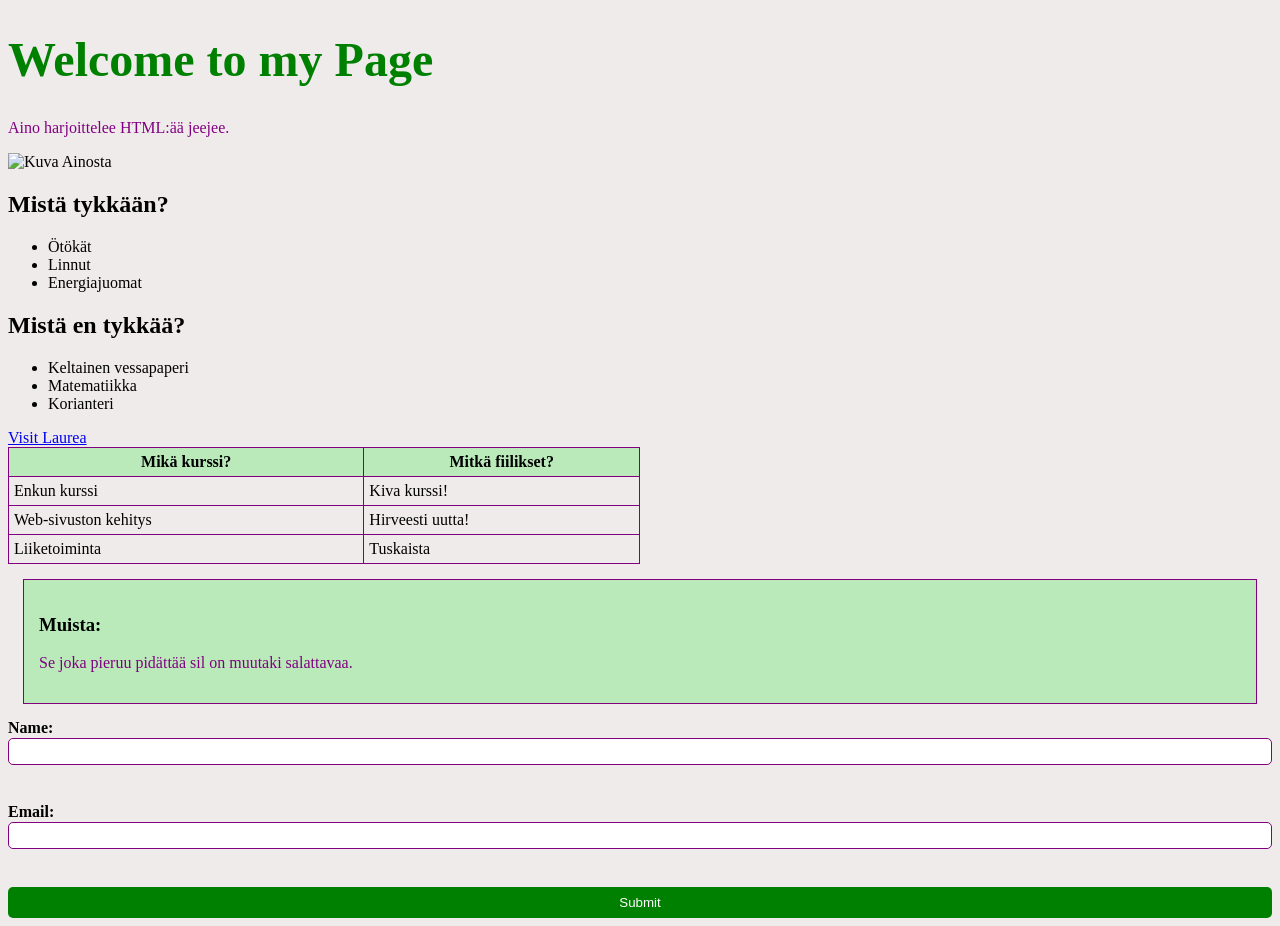
==== WS02_CSS/index.html @ bc796609 "Cleaning up the whole mess" ====
<!doctype html>
<html lang="en">
  <head>
    <meta charset="UTF-8" />
    <meta name="viewport" content="width=device-width, initial-scale=1.0" />
    <title>Ainon harjoitussivu</title>

    <style>
      h1 {
        color: #008000;
      }
      p {
        color: #800080;
      }

      body {
        background-color: rgb(240, 235, 235);
      }

      h1 {
        font-size: 3em;
      }
      .content-box {
        padding: 15px;
        margin: 15px;
        background-color: #baeaba;
        border: 1px solid #800080;
      }
      table {
        width: 50%;
        border-collapse: collapse;
      }

      th,
      td {
        border: 1px solid #800080;
        padding: 5px;
        text-align: middle;
      }

      th {
        background-color: #baeaba;
      }

      form {
        display: flex;
        flex-direction: column;
        gap: 1px;
      }

      label {
        font-weight: bold;
      }

      input[type="text"],
      input[type="email"] {
        padding: 5px;
        border: 1px solid #800080;
        border-radius: 5px;
      }

      input[type="submit"] {
        background-color: #008000;
        color: white;
        padding: 8px;
        border: none;
        border-radius: 5px;
        cursor: pointer;
      }

      input[type="submit"]:hover {
        background-color: #45a049;
      }
    </style>
  </head>
  <body>
    <h1>Welcome to my Page</h1>
    <p>Aino harjoittelee HTML:ää jeejee.</p>

 <img src="./images/Aino_img_.JPG" alt="Kuva Ainosta" width="100" height="100" />
 
  <h2>Mistä tykkään?</h2>
    <ul>
      <li>Ötökät</li>
      <li>Linnut</li>
      <li>Energiajuomat</li>
    </ul>

    <h2>Mistä en tykkää?</h2>
    <ul>
      <li>Keltainen vessapaperi</li>
      <li>Matematiikka</li>
      <li>Korianteri</li>
    </ul>

    <a href="https://www.laurea.fi">Visit Laurea</a>

    <table>
      <tr>
        <th>Mikä kurssi?</th>
        <th>Mitkä fiilikset?</th>
      </tr>
      <tr>
        <td>Enkun kurssi</td>
        <td>Kiva kurssi!</td>
      </tr>
      <tr>
        <td>Web-sivuston kehitys</td>
        <td>Hirveesti uutta!</td>
      </tr>
      <tr>
        <td>Liiketoiminta</td>
        <td>Tuskaista</td>
      </tr>
    </table>

    <div class="content-box">
      <h3>Muista:</h3>
      <p>Se joka pieruu pidättää sil on muutaki salattavaa.</p>
    </div>

    <form>
      <label for="name">Name:</label>
      <input type="text" id="name" name="name" /><br /><br />
      <label for="email">Email:</label>
      <input type="email" id="email" name="email" /><br /><br />
      <input type="submit" value="Submit" />
    </form>
    <link rel="stylesheet" href="styles.css" />
  </body>
</html>
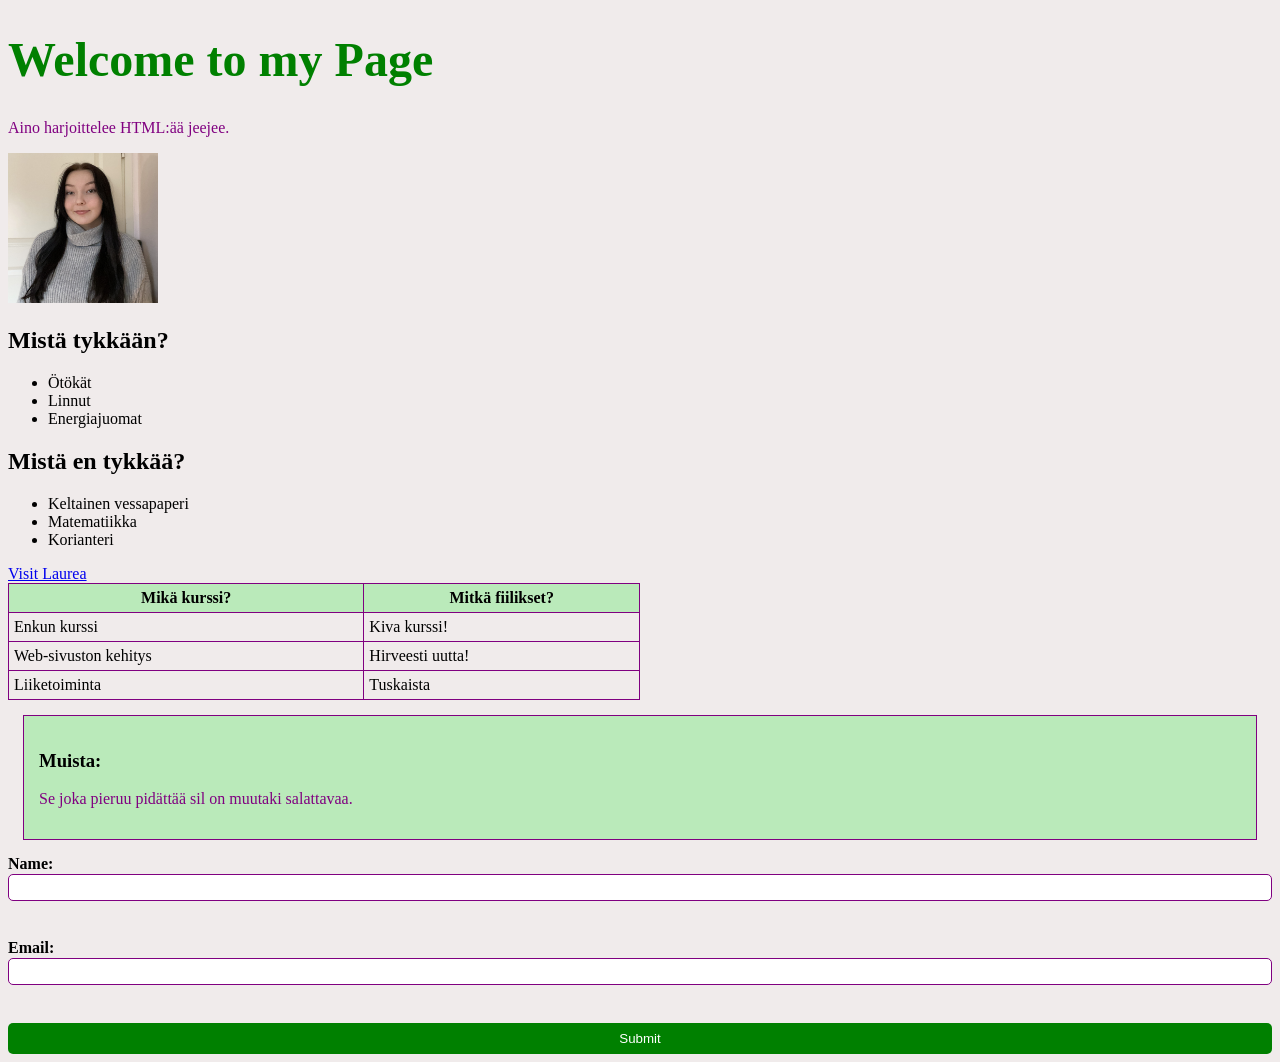
==== commit 8f56c6ba: "Update image source and dimensions in index.html; add Ainon_kuva.JPG" ====
--- a/WS02_CSS/index.html
+++ b/WS02_CSS/index.html
@@ -77,7 +77,7 @@
     <h1>Welcome to my Page</h1>
     <p>Aino harjoittelee HTML:ää jeejee.</p>
 
- <img src="./images/Aino_img_.JPG" alt="Kuva Ainosta" width="100" height="100" />
+ <img src="./images/Ainon_kuva.JPG" alt="Kuva Ainosta" width="150" height="150" />
  
   <h2>Mistä tykkään?</h2>
     <ul>
